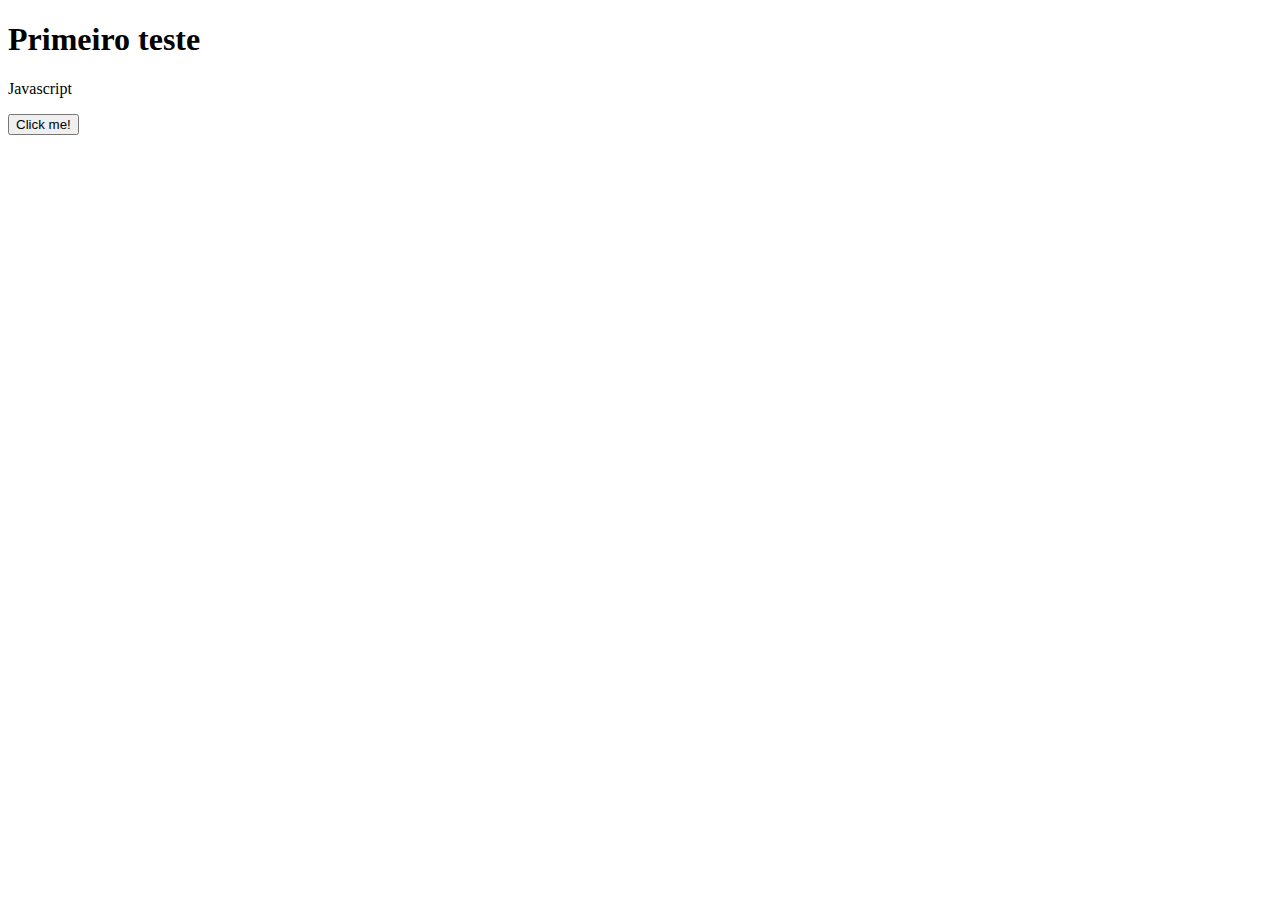
==== index.html @ d53936c4 "Aula 3 Logica e Alg" ====
<!DOCTYPE html>
<html lang="en">
<head>
    <meta charset="UTF-8">
    <meta http-equiv="X-UA-Compatible" content="IE=edge">
    <meta name="viewport" content="width=device-width, initial-scale=1.0">
    <title>Document</title>
    
</head>
<body>
    <h1>Primeiro teste</h1>
    <p id="demo">Javascript</p>
    <button type="button" onclick="document.getElementById('demo').innerHTML ='Hello JavaScript!'">Click me!</button>
</body>
</html>
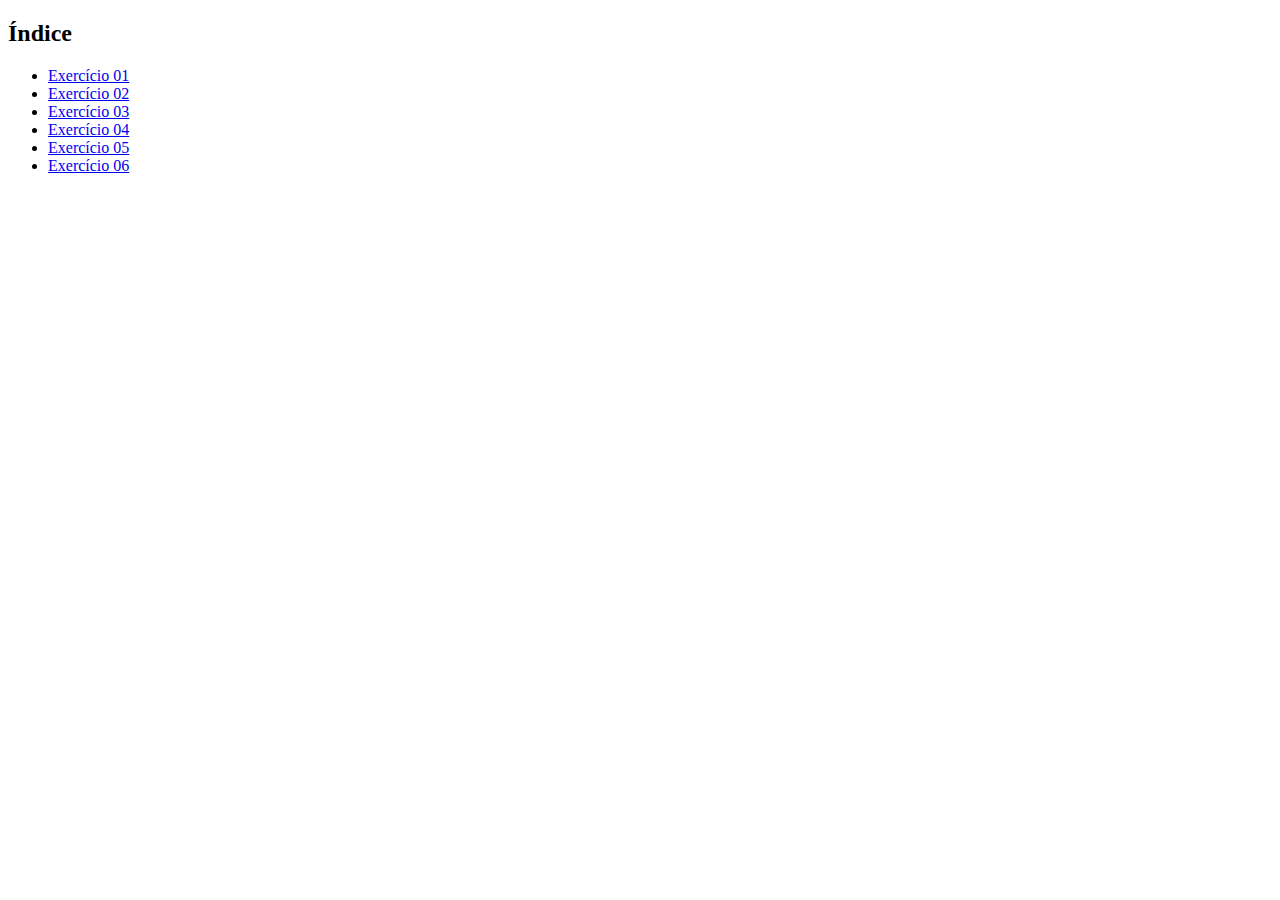
==== commit 7154b7c9: "exerciciosdeula" ====
--- a/index.html
+++ b/index.html
@@ -5,11 +5,17 @@
     <meta http-equiv="X-UA-Compatible" content="IE=edge">
     <meta name="viewport" content="width=device-width, initial-scale=1.0">
     <title>Document</title>
-    
 </head>
 <body>
-    <h1>Primeiro teste</h1>
-    <p id="demo">Javascript</p>
-    <button type="button" onclick="document.getElementById('demo').innerHTML ='Hello JavaScript!'">Click me!</button>
+    <h2>Índice</h2>
+    <ul>
+        <li><a href="ex01.html">Exercício 01</a></li>
+        <li><a href="ex02.html">Exercício 02</a></li>
+        <li><a href="ex03.html">Exercício 03</a></li>
+        <li><a href="ex04.html">Exercício 04</a></li>
+        <li><a href="ex05.html">Exercício 05</a></li>
+        <li><a href="ex06.html">Exercício 06</a></li>
+    </ul>
+
 </body>
 </html>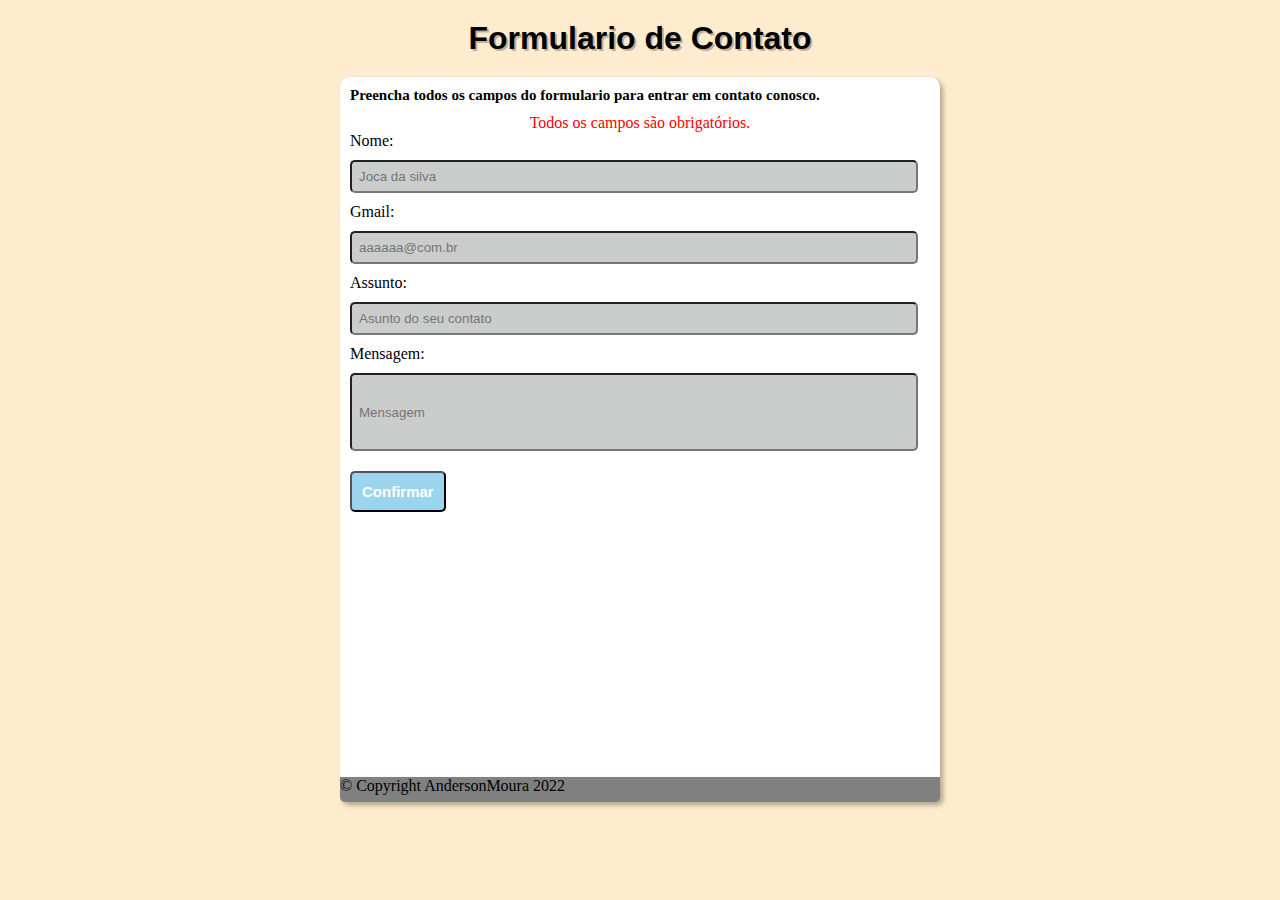
==== commit 2f72d3e3: "exercicio" ====
--- a/index.html
+++ b/index.html
@@ -1,21 +1,251 @@
 <!DOCTYPE html>
-<html lang="en">
+<html lang="pt-br">
 <head>
     <meta charset="UTF-8">
     <meta http-equiv="X-UA-Compatible" content="IE=edge">
     <meta name="viewport" content="width=device-width, initial-scale=1.0">
-    <title>Document</title>
+    <title>Formulario</title>
+    <link rel="stylesheet" href="style.css">
 </head>
 <body>
-    <h2>Índice</h2>
-    <ul>
-        <li><a href="ex01.html">Exercício 01</a></li>
-        <li><a href="ex02.html">Exercício 02</a></li>
-        <li><a href="ex03.html">Exercício 03</a></li>
-        <li><a href="ex04.html">Exercício 04</a></li>
-        <li><a href="ex05.html">Exercício 05</a></li>
-        <li><a href="ex06.html">Exercício 06</a></li>
-    </ul>
-
+    <h1>Formulario de Contato</h1>
+    <form name="contato" method="post" action="#sending" id="contato">
+        <p class="text">
+            Preencha todos os campos do formulario para entrar em contato conosco.
+        </p>
+        <p class="obrigatorio">
+            Todos os campos são obrigatórios.
+        </p>
+        <p>
+            <label for="">Nome:</label>
+            <input type="text" id='nome' placeholder="Joca da silva">
+        </p>
+        <p>
+            <label for="">Gmail:</label>
+            <input type="text" id='gmail' placeholder="aaaaaa@com.br">
+        </p>
+        <p>
+            <label for="">Assunto:</label>
+            <input type="text" id='assunto' placeholder="Asunto do seu contato">
+        </p>
+        <p>
+            <label for="">Mensagem:</label>
+            <input type="text" class="msg" id='mensagem' placeholder="Mensagem">
+        </p>
+        <div class="button">
+            <input type="button" value="Confirmar" >
+        </div>
+    </form>
+    <footer>
+            <p>
+                &copy; Copyright AndersonMoura 2022
+            </p>
+    </footer>
+
+    <script>
+
+        /**
+         * Esta página é apenas um modelo para as páginas com os exercícios.
+         * Lembre-se de seguir as instruções nas "Anotações de aula" para 
+         * executar os exercícios corretamente.
+         */
+
+        /******************************************************
+         * Declarando todas as variáveis e funções do script. *
+         ******************************************************/
+
+        /**
+         * Esta função processa o formulario quando este for enviado.
+         * A maior parte dos códigos será criada aqui.
+         */
+        var processaContato = () => {
+            console.log('Processando...');
+
+            // Cria objeto com dados do foormulário
+            var contato = {
+                nome: sanitiza(el('#nome').value),
+                email: sanitiza(el('#email').value),
+                assunto: sanitiza(el('#assunto').value),
+                mensagem: sanitiza(el('#mensagem').value)
+            }
+
+            // console.log(contato);
+
+            // Verifica se tem algum campo em branco.
+            for (let campo in contato) {
+                if (contato[campo] == '') {
+
+                    // Atualiza o campo do formulário com os dados já sanitizados.
+                    el(`#${campo}`).value = contato[campo];
+
+                    // Alert o usuário de que algum campo está vazio.
+                    alert(`Oooops!\n\nPor favor, preencha todos os campos do formulário.`);
+
+                    // Não envia o formulário e sai da função 'processaContato()'.
+                    return false;
+                }
+            }
+
+            // Adiciona ao objeto 'contato' a data de envio.
+            contato.data = dataAtual();
+
+            // console.log(contato);
+
+            // Salva contato no banco de dados.
+            let resultado = enviaContato(contato);
+
+            // Se o contato foi salvo...
+            if (resultado.status) {
+
+                let primeiroNome = contato.nome.split(' ')[0];
+
+                let msg = `
+                    <h3>Olá ${primeiroNome}!</h3>
+                    <p>Seu contato foi enviado com sucesso.</p>
+                    <p><em>Obrigado...</em<
+                `;
+
+                console.log(primeiroNome)
+
+            }
+
+            /**
+             * Essa deve ser a última linha desta função.
+             * Ela conclui a função sem fazer mais nada.
+             * Isso impede que o HTML retome o controla e envie o formulário 
+             * novamente.
+             */
+            return false;
+        }
+
+        /**
+         * Esta função salva os dados do formulário enviado no armazenamento local do navegador.
+         * Ela serve como um teste de envio do formulário.
+         * Para acessar o 'Loca Storage' no Chrome, nas ferramentas do desenvolvedor (tela [F12]), 
+         * acesse a opção 'Aplicativo' → 'Armazenamento local'
+         * 
+         * Importante! O parâmetro 'contatoDados' deve ser um objeto JavaScript.
+         * 
+         * Exemplo de uso:
+         *   enviaContato({
+         *     nome: 'Joca da Silva',
+         *     email: 'joca@silca',
+         *     assunto: 'Teste de contato',
+         *     mensagem: 'Isso é um teste'
+         *     data: '2022-02-02 10:15:18'
+         *   });
+         * 
+         *   Referências:
+         *     • Local Storage → https://www.w3schools.com/js/js_api_web_storage.asp
+         *     • Local Storage → https://www.w3schools.com/jsref/prop_win_localstorage.asp
+         *     • JSON → https://www.w3schools.com/js/js_json_intro.asp
+         *     • JSON.stringify → https://www.w3schools.com/js/js_json_stringify.asp
+         *     • Date() → https://www.w3schools.com/jsref/jsref_obj_date.asp
+         *     • getTime() → https://www.w3schools.com/jsref/jsref_gettime.asp
+         *     • document.querySelector() → https://www.w3schools.com/jsref/met_document_queryselector.asp
+         */
+
+        var enviaContato = (contatoDados) => {
+
+            // Se os dados NÃO são passados em um objeto...
+            if (typeof contatoDados !== 'object') {
+
+                // Gera mensagem de erro.
+                let message = `Erro ao salvar os dados. Estavamos esperando um objeto.`;
+
+                // Exibe erro no console.
+                console.error(message);
+
+                // Retorna um objeto com o status 'false' e mensagem de erro.
+                return { status: false, message: message };
+
+                // Se os dados estão em um objeto...
+            } else {
+
+                // Obtém a data atual em timestamp para servir de índice.
+                let agora = new Date().getTime();
+
+                // Converte os dados de objeto para uma string (JSON).
+                let dados = JSON.stringify(contatoDados);
+
+                // Salva no armazenamento local do browser e, se deu certo...
+                localStorage.setItem(agora, dados);
+
+                // Gera mensagem de sucesso.
+                let message = `Contato enviado com sucesso.`;
+
+                // Exibe mensagem no console.
+                console.log(message);
+
+                // Retorna um objeto com o status 'true' e mensagem de sucesso.
+                return { status: true, message: message };
+
+            }
+        }
+
+        /**
+         * Esta função é um atalho para selecionar um elemento único do HTML,
+         * usando o seletor deste, de forma similar a 
+         * 'document.getElementById()'.
+         * 
+         * Observe que somente o primeiro elemento do seletor é retornado.
+         * Se houverem outros, estes serão ignorados.
+         * 
+         * Exemplos de uso:
+         *    el('#feedback').innerHTML = 'Teste';
+         *    el('button').disabled;
+         */
+        var el = (seletor) => {
+            return document.querySelector(seletor);
+        }
+
+        /**
+         * Função que retorna a data atual em system date.
+         */
+        var dataAtual = () => {
+
+            // Obtém a data atual no formato do JavaScript.
+            return new Date().toISOString();
+        }
+
+        /**
+         * Sanitiza a string retornando-a sem códigos HTML perigosos.
+         */
+        var sanitiza = (str) => {
+
+            // Remove todas as tags HTML
+            str = str.replace(/<[^>]*>?/gm, '');
+
+            // Substitui quebras de linha JavaScript por HTML
+            str = str.replace(/\n/g, '<br>');
+
+            // Remover espaços antes e depois da string.
+            str = str.trim();
+
+            // Retorna a string sanitizada.
+            return str;
+        }
+
+        /**
+         * Monitora o envio do formulário, chamando 'enviaContato()' se 
+         * ocorrer.
+         */
+        el('#contato').onsubmit = processaContato;
+
+        // console.log(sanitiza(`      <strong>teste</strong> \n<a href="google">Google</a>     `));
+
+
+        /*************************************************
+         * Testes unitários para as funções.             *
+         * Descomente essas linhas para fazer os testes. *
+         *************************************************/
+
+        // console.log(el('#contato').name);
+
+        // enviaContato({ nome: 'Joca da Silva', email: 'joca@silca', assunto: 'Teste de contato', mensagem: 'Isso é um teste' });
+
+        // console.log(dataAtual());
+
+    </script>
 </body>
 </html>--- a/style.css
+++ b/style.css
@@ -0,0 +1,90 @@
+* {
+    margin: 0;
+    padding: 0;
+    outline: none;
+
+}
+
+
+body {
+    background: blanchedalmond;
+}
+
+h1 {
+    text-align: center;
+    margin: 20px;
+    font-family: Arial, Helvetica, sans-serif;
+    font-weight: bold;
+    text-shadow: 2px 2px rgba(0, 0, 0, 0.253);
+}
+
+
+form {
+    margin: auto;
+    width: 600px;
+    height: 700px;
+    background: white;
+    border-top-left-radius: 10px;
+    border-top-right-radius: 10px;
+    box-shadow: 3px 3px 5px rgba(0, 0, 0, 0.301);
+
+}
+
+.text {
+    text-align: left;
+    margin-right: 10px;
+    padding: 10px;
+    font-size: 15px;
+    font-weight: bold;
+}
+
+.obrigatorio {
+    text-align:center;
+    color: red;
+}
+
+p > input {
+    margin: 10px;
+    padding: 7px;
+    width: 550px;
+    align-items: center;
+    background-color: rgba(129, 134, 134, 0.411);
+    border-radius: 5px;
+}
+
+p > label {
+    margin: 10px;
+}
+
+.msg {
+    width: 550px;
+    height: 60px;
+}
+
+.button input {
+    padding: 10px;
+    margin: 10px;
+    border-radius: 5px;
+    background: rgba(112, 193, 230, 0.692);
+    color: rgb(255, 255, 255);
+    font-size: 15px;
+    font-weight: bold;
+}
+
+.button input:hover {
+    background-color: rgb(47, 255, 116);
+    font-weight: bold;
+    color:black;
+}
+
+footer {
+    background: gray;
+    width: 600px;
+    height: 25px;
+    margin: auto;
+    border-bottom-left-radius: 5px;
+    border-bottom-right-radius: 5px;
+    box-shadow: 3px 3px 5px rgba(0, 0, 0, 0.315);
+}
+
+
